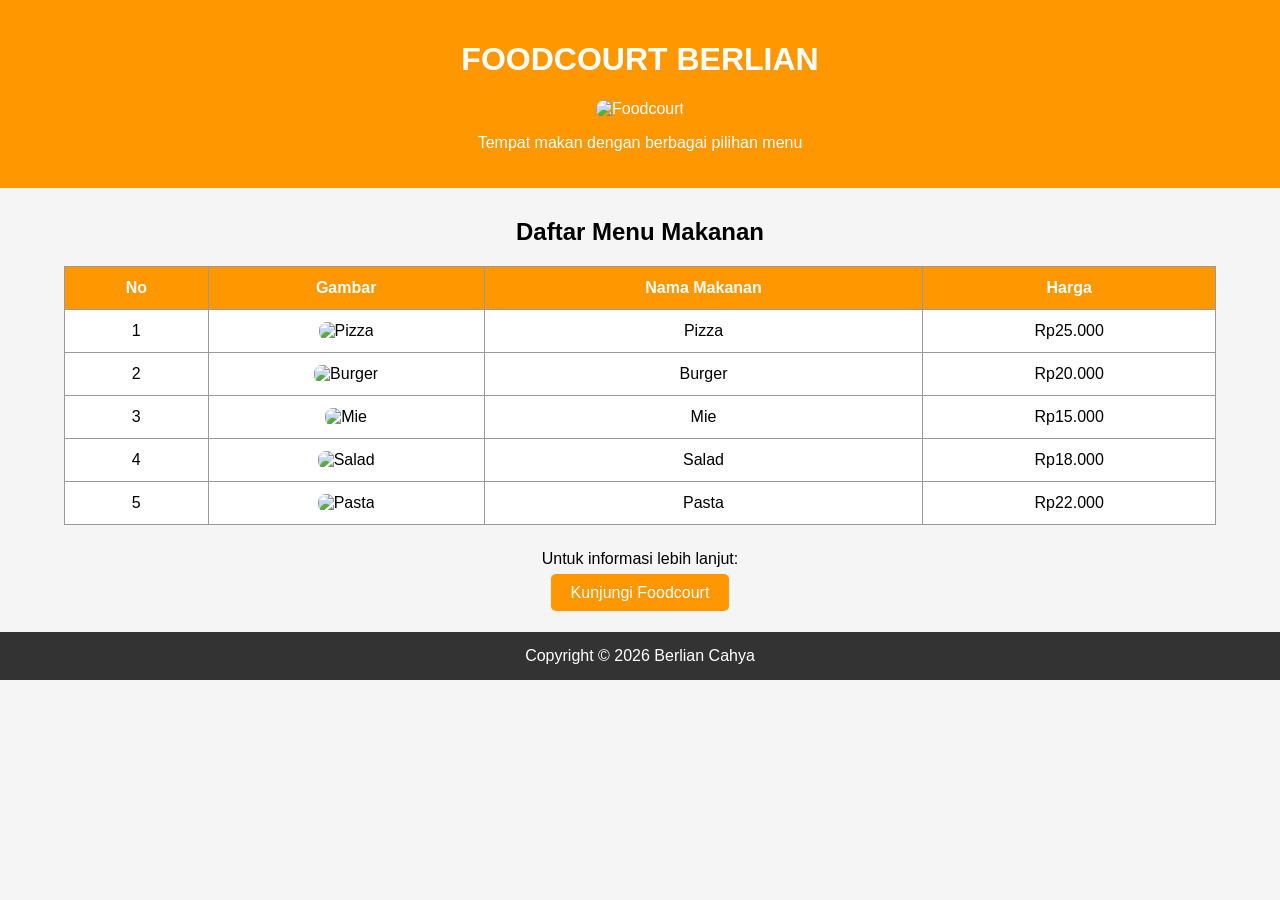
==== tugas.html @ 88678693 "init" ====
<!DOCTYPE html>
<html lang="id">
<head>
    <meta charset="UTF-8">
    <meta name="viewport" content="width=device-width, initial-scale=1.0">
    <title>Foodcourt Berlian Cahya</title>

    <style>
        body {
            font-family: Arial, sans-serif;
            margin: 0;
            background-color: #f5f5f5;
        }

        header {
            background-color: #ff9800;
            color: white;
            text-align: center;
            padding: 20px;
        }

        header img {
            width: 300px;
            height: 150px;
            object-fit: cover;
            border-radius: 10px;
        }

        .container {
            width: 90%;
            margin: 30px auto;
        }

        h2 {
            text-align: center;
        }

        table {
            width: 100%;
            border-collapse: collapse;
            background-color: white;
        }

        th, td {
            border: 1px solid #999;
            padding: 12px;
            text-align: center;
        }

        th {
            background-color: #ff9800;
            color: white;
        }

        td img {
            width: 120px;
            height: 80px;
            object-fit: cover;
            border-radius: 8px;
        }

        .link {
            text-align: center;
            margin: 25px;
        }

        .link a {
            background-color: #ff9800;
            color: white;
            padding: 10px 20px;
            text-decoration: none;
            border-radius: 5px;
        }

        footer {
            background-color: #333;
            color: white;
            text-align: center;
            padding: 15px;
            margin-top: 30px;
        }
    </style>
</head>

<body>

    <!-- HEADER -->
    <header>
        <h1>FOODCOURT BERLIAN</h1>

        <img src="https://images.unsplash.com/photo-1517248135467-4c7edcad34c4?auto=format&fit=crop&w=800&q=80"
             alt="Foodcourt">
             
        <p>Tempat makan dengan berbagai pilihan menu</p>
    </header>

    <!-- KONTEN -->
    <div class="container">

        <h2>Daftar Menu Makanan</h2>

        <table>
            <tr>
                <th>No</th>
                <th>Gambar</th>
                <th>Nama Makanan</th>
                <th>Harga</th>
            </tr>

            <tr>
                <td>1</td>
                <td>
                    <img src="https://images.unsplash.com/photo-1513104890138-7c749659a591?auto=format&fit=crop&w=400&q=80"
                         alt="Pizza">
                </td>
                <td>Pizza</td>
                <td>Rp25.000</td>
            </tr>

            <tr>
                <td>2</td>
                <td>
                    <img src="https://images.unsplash.com/photo-1568901346375-23c9450c58cd?auto=format&fit=crop&w=400&q=80"
                         alt="Burger">
                </td>
                <td>Burger</td>
                <td>Rp20.000</td>
            </tr>

            <tr>
                <td>3</td>
                <td>
                    <img src="https://images.unsplash.com/photo-1565299624946-b28f40a0ae38?auto=format&fit=crop&w=400&q=80"
                         alt="Mie">
                </td>
                <td>Mie</td>
                <td>Rp15.000</td>
            </tr>

            <tr>
                <td>4</td>
                <td>
                    <img src="https://images.unsplash.com/photo-1546069901-ba9599a7e63c?auto=format&fit=crop&w=400&q=80"
                         alt="Salad">
                </td>
                <td>Salad</td>
                <td>Rp18.000</td>
            </tr>

            <tr>
                <td>5</td>
                <td>
                    <img src="https://images.unsplash.com/photo-1551183053-bf91a1d81141?auto=format&fit=crop&w=400&q=80"
                         alt="Pasta">
                </td>
                <td>Pasta</td>
                <td>Rp22.000</td>
            </tr>
        </table>

        <!-- LINK FOODCOURT -->
        <div class="link">
            <p>Untuk informasi lebih lanjut:</p>

            <a href="https://www.google.com/maps/search/foodcourt"
               target="_blank">
                Kunjungi Foodcourt
            </a>
        </div>

    </div>

    <!-- FOOTER -->
    <footer>
        Copyright &copy; 2026 Berlian Cahya
    </footer>

</body>
</html>
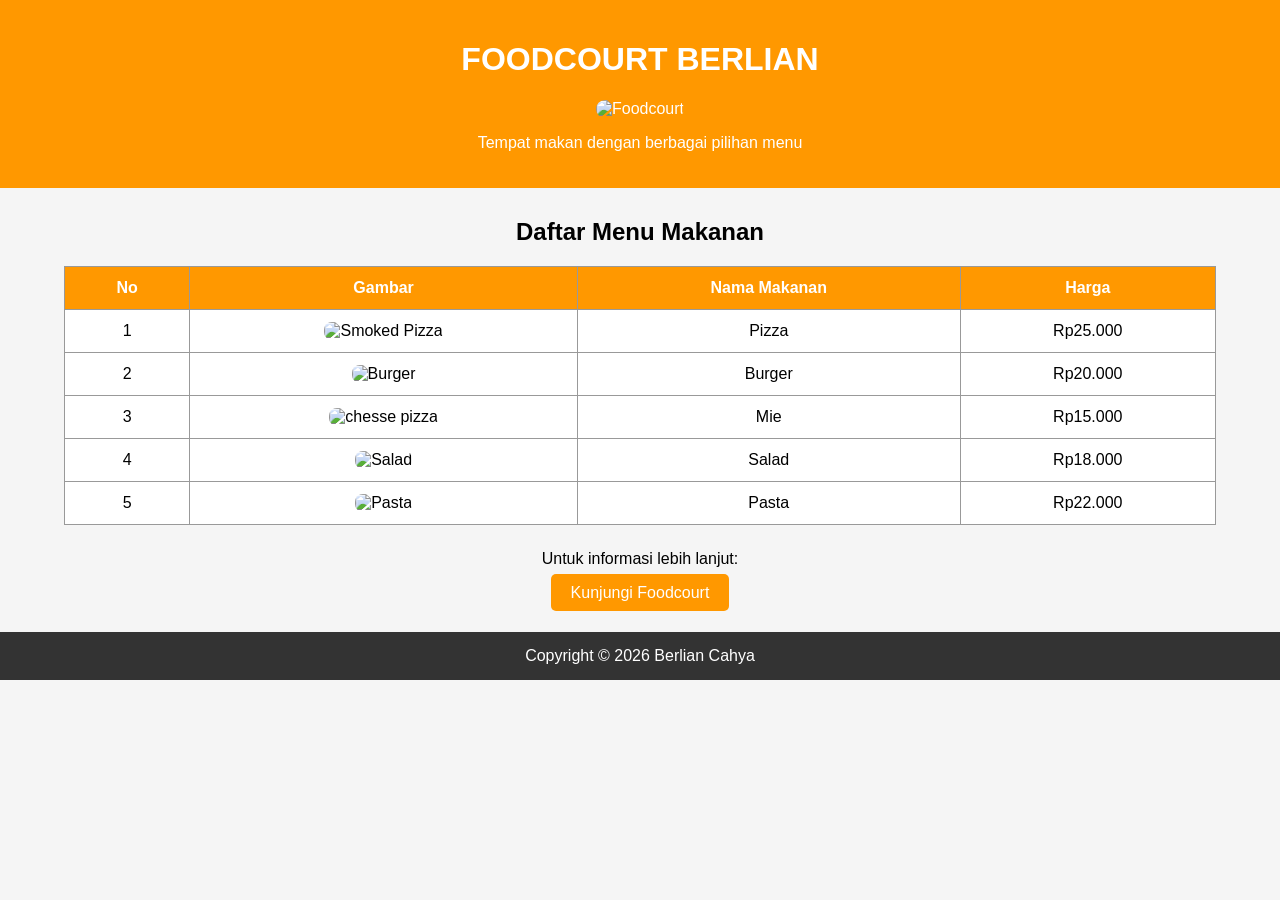
==== commit c75091e0: "init" ====
--- a/tugas.html
+++ b/tugas.html
@@ -111,7 +111,7 @@
                 <td>1</td>
                 <td>
                     <img src="https://images.unsplash.com/photo-1513104890138-7c749659a591?auto=format&fit=crop&w=400&q=80"
-                         alt="Pizza">
+                         alt="Smoked Pizza">
                 </td>
                 <td>Pizza</td>
                 <td>Rp25.000</td>
@@ -131,7 +131,7 @@
                 <td>3</td>
                 <td>
                     <img src="https://images.unsplash.com/photo-1565299624946-b28f40a0ae38?auto=format&fit=crop&w=400&q=80"
-                         alt="Mie">
+                         alt="chesse pizza">
                 </td>
                 <td>Mie</td>
                 <td>Rp15.000</td>
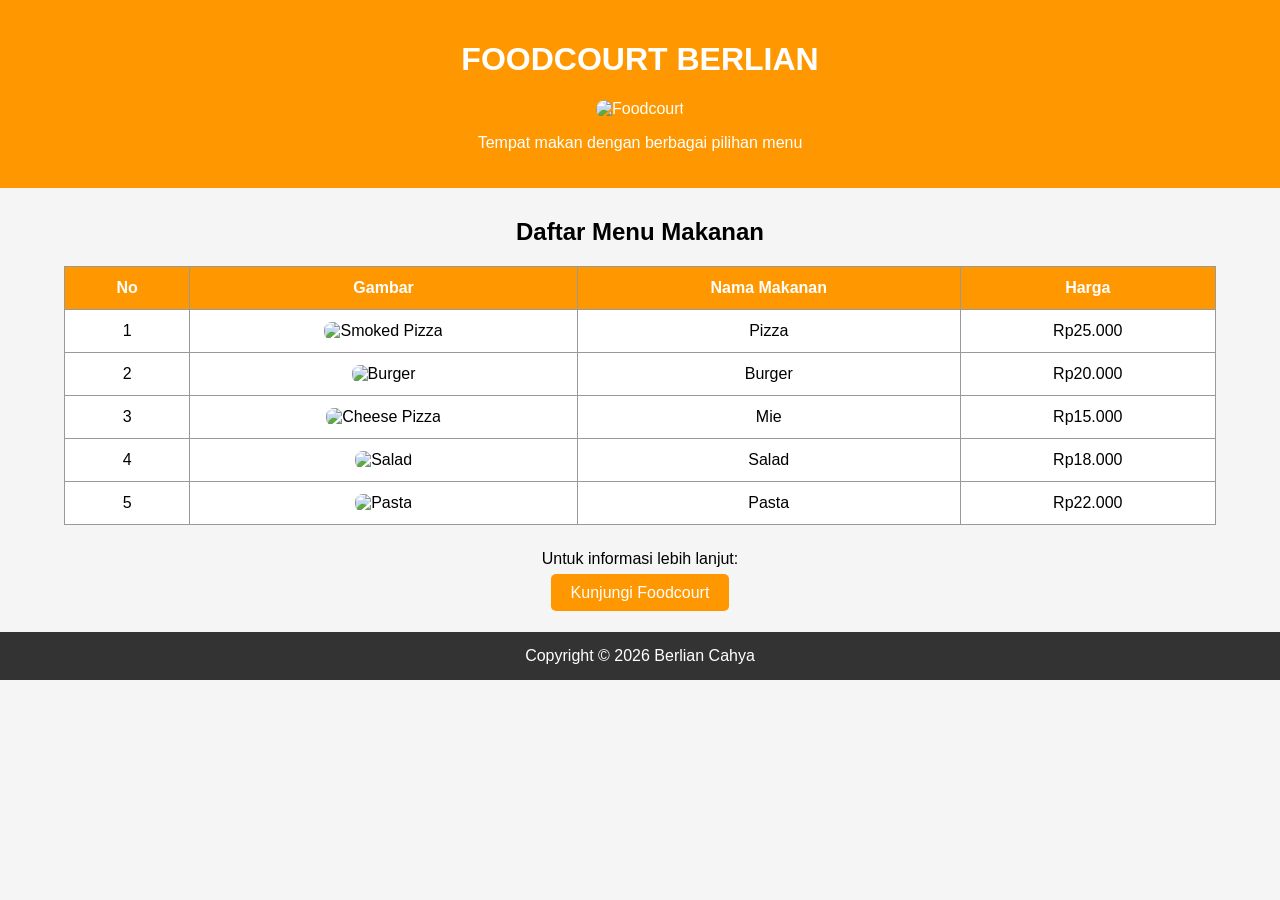
==== commit a1102573: "init" ====
--- a/tugas.html
+++ b/tugas.html
@@ -131,7 +131,7 @@
                 <td>3</td>
                 <td>
                     <img src="https://images.unsplash.com/photo-1565299624946-b28f40a0ae38?auto=format&fit=crop&w=400&q=80"
-                         alt="chesse pizza">
+                         alt="Cheese Pizza">
                 </td>
                 <td>Mie</td>
                 <td>Rp15.000</td>
